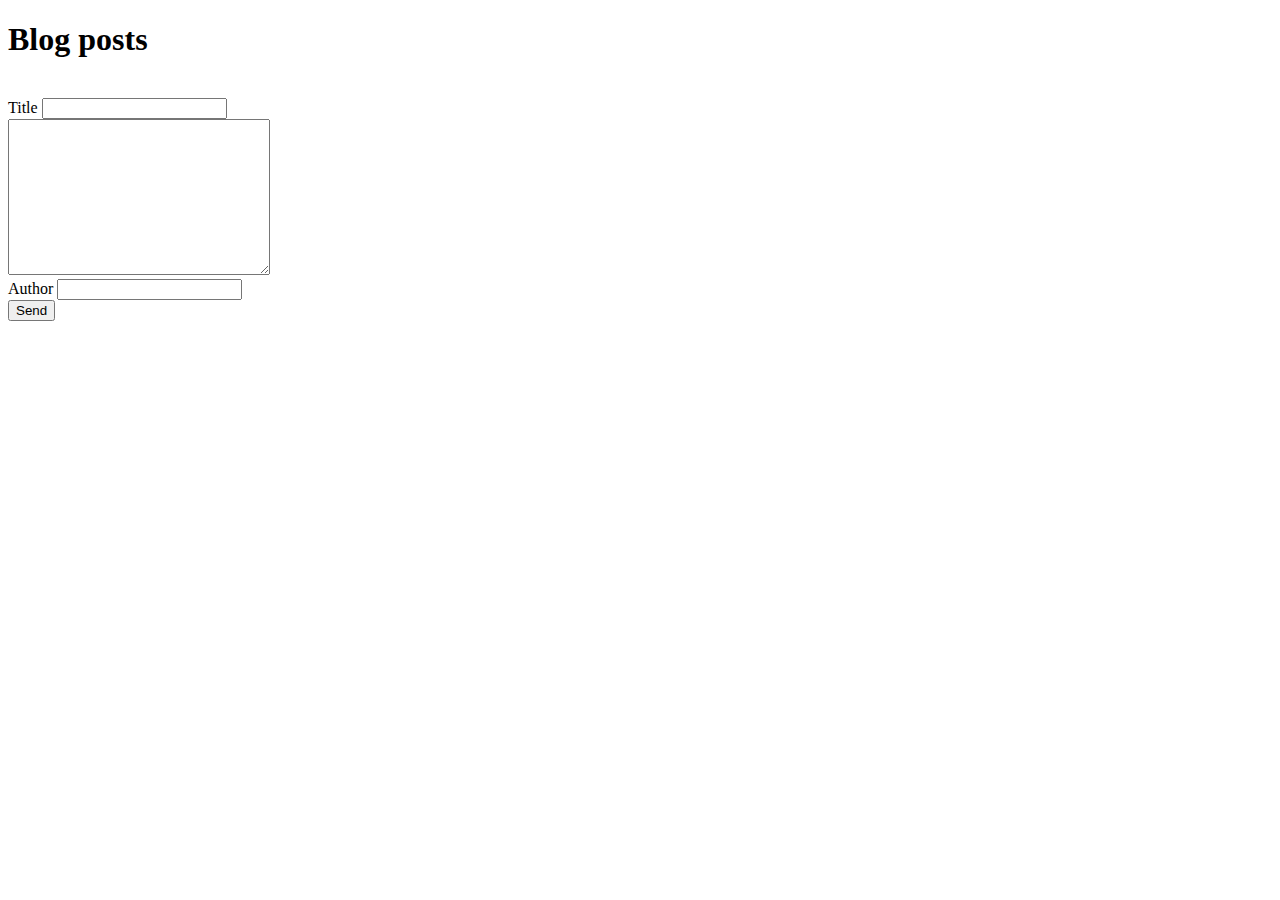
==== Blog/index.html @ 7692921c "Creating blog page: - add title - add text - add author" ====
<!DOCTYPE html>
<html lang="en">
<head>
    <meta charset="UTF-8">
    <meta http-equiv="X-UA-Compatible" content="IE=edge">
    <meta name="viewport" content="width=device-width, initial-scale=1.0">
    <title>Document</title>
</head>
<body>
    <h1>Blog posts</h1> <br>
    Title <input type="text" id="post-title"> <br>
    <textarea name="" id="post-text" cols="30" rows="10"></textarea> <br>
    Author <input type="text" id="post-author"> <br>
    <button onclick="send()">Send</button>
    <ul id="post-list">     
    </ul>
    <script type="text/javascript" src="../Blog/js/index.js"></script>  
</body>
</html>
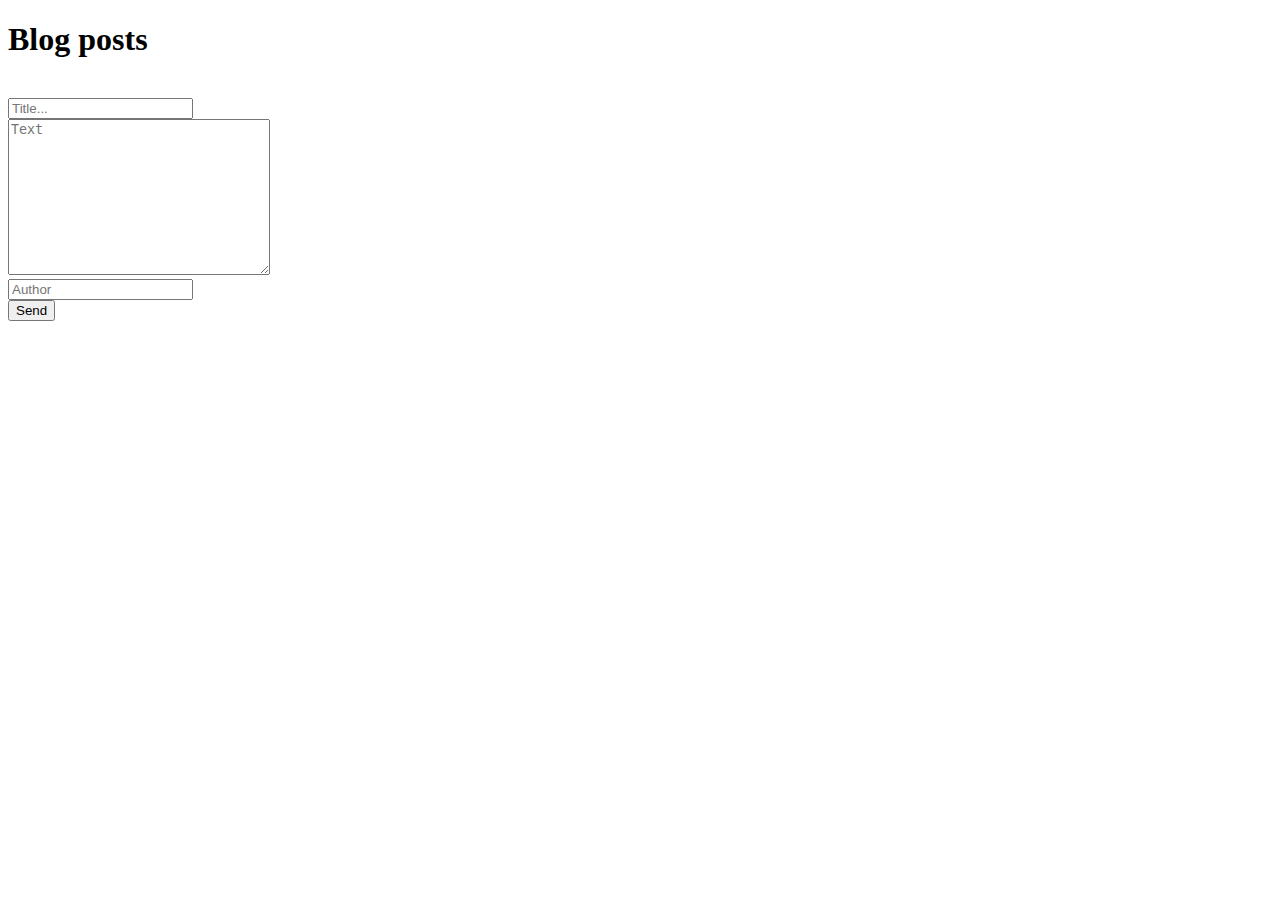
==== commit 6d75ff6f: "Modified function deletePosts() and added id to li" ====
--- a/Blog/index.html
+++ b/Blog/index.html
@@ -1,19 +1,24 @@
 <!DOCTYPE html>
 <html lang="en">
+
 <head>
     <meta charset="UTF-8">
     <meta http-equiv="X-UA-Compatible" content="IE=edge">
     <meta name="viewport" content="width=device-width, initial-scale=1.0">
     <title>Document</title>
 </head>
+
 <body>
-    <h1>Blog posts</h1> <br>
-    Title <input type="text" id="post-title"> <br>
-    <textarea name="" id="post-text" cols="30" rows="10"></textarea> <br>
-    Author <input type="text" id="post-author"> <br>
-    <button onclick="send()">Send</button>
-    <ul id="post-list">     
+    <div>
+        <h1>Blog posts</h1> <br>
+        <input type="text" id="post-title" placeholder="Title..."> <br>
+        <textarea name="" id="post-text" cols="30" rows="10" placeholder="Text"></textarea> <br>
+        <input type="text" id="post-author" placeholder="Author"> <br>
+        <button onclick="send()">Send</button>
+    </div>
+    <ul id="post-list">
     </ul>
-    <script type="text/javascript" src="../Blog/js/index.js"></script>  
+    <script type="text/javascript" src="../Blog/js/index.js"></script>
 </body>
+
 </html>